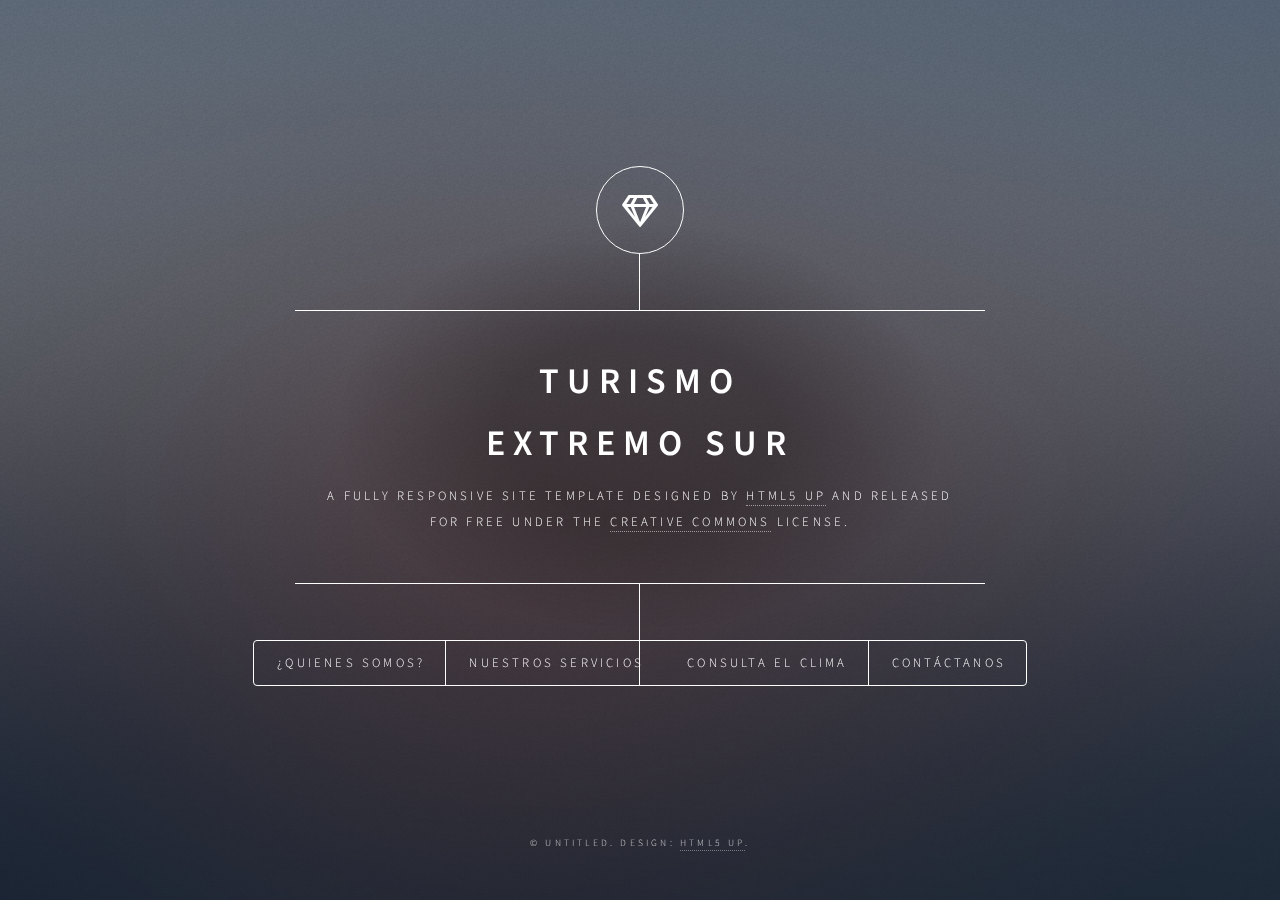
==== index.html @ 2d4a8557 "Tarea turismo" ====
<!DOCTYPE HTML>
<!--
	Dimension by HTML5 UP
	html5up.net | @ajlkn
	Free for personal and commercial use under the CCA 3.0 license (html5up.net/license)
-->
<html>
	<head>
		<title>Turismo Extremo Sur</title>
		<meta charset="utf-8" />
		<meta name="viewport" content="width=device-width, initial-scale=1, user-scalable=no" />
		<link rel="stylesheet" href="assets/css/main.css" />
		<noscript><link rel="stylesheet" href="assets/css/noscript.css" /></noscript>
	</head>
	<body class="is-preload">

		<!-- Wrapper -->
			<div id="wrapper">

				<!-- Header -->
					<header id="header">
						<div class="logo">
							<span class="icon fa-gem"></span>
						</div>
						<div class="content">
							<div class="inner">
								<h1>Turismo</h1>
								<h1>Extremo Sur</h1>
								<p>A fully responsive site template designed by <a href="https://html5up.net">HTML5 UP</a> and released<br />
								for free under the <a href="https://html5up.net/license">Creative Commons</a> license.</p>
							</div>
						</div>
						<nav>
							<ul>
								<li><a href="#about">¿Quienes somos?</a></li>
								<li><a href="#intro">Nuestros servicios</a></li>
								<li><a href="#work">Consulta el Clima</a></li>
								<li><a href="#contact">Contáctanos</a></li>
								<!--<li><a href="#elements">Elements</a></li>-->
							</ul>
						</nav>
					</header>

				<!-- Main -->
					<div id="main">

						<!-- Intro -->
							<article id="intro">
								<h2 class="major">Intro</h2>
								<span class="image main"><img src="images/pic01.jpg" alt="" /></span>
								<p>Aenean ornare velit lacus, ac varius enim ullamcorper eu. Proin aliquam facilisis ante interdum congue. Integer mollis, nisl amet convallis, porttitor magna ullamcorper, amet egestas mauris. Ut magna finibus nisi nec lacinia. Nam maximus erat id euismod egestas. By the way, check out my <a href="#work">awesome work</a>.</p>
								<p>Lorem ipsum dolor sit amet, consectetur adipiscing elit. Duis dapibus rutrum facilisis. Class aptent taciti sociosqu ad litora torquent per conubia nostra, per inceptos himenaeos. Etiam tristique libero eu nibh porttitor fermentum. Nullam venenatis erat id vehicula viverra. Nunc ultrices eros ut ultricies condimentum. Mauris risus lacus, blandit sit amet venenatis non, bibendum vitae dolor. Nunc lorem mauris, fringilla in aliquam at, euismod in lectus. Pellentesque habitant morbi tristique senectus et netus et malesuada fames ac turpis egestas. In non lorem sit amet elit placerat maximus. Pellentesque aliquam maximus risus, vel sed vehicula.</p>
							</article>

						<!-- Work -->
							<article id="work">
								<h2 class="major">Work</h2>
								<span class="image main"><img src="images/pic02.jpg" alt="" /></span>
								<p>Adipiscing magna sed dolor elit. Praesent eleifend dignissim arcu, at eleifend sapien imperdiet ac. Aliquam erat volutpat. Praesent urna nisi, fringila lorem et vehicula lacinia quam. Integer sollicitudin mauris nec lorem luctus ultrices.</p>
								<p>Nullam et orci eu lorem consequat tincidunt vivamus et sagittis libero. Mauris aliquet magna magna sed nunc rhoncus pharetra. Pellentesque condimentum sem. In efficitur ligula tate urna. Maecenas laoreet massa vel lacinia pellentesque lorem ipsum dolor. Nullam et orci eu lorem consequat tincidunt. Vivamus et sagittis libero. Mauris aliquet magna magna sed nunc rhoncus amet feugiat tempus.</p>
							</article>

						<!-- About -->
							<article id="about">
								<h2 class="major">About</h2>
								<span class="image main"><img src="images/pic03.jpg" alt="" /></span>
								<p>Lorem ipsum dolor sit amet, consectetur et adipiscing elit. Praesent eleifend dignissim arcu, at eleifend sapien imperdiet ac. Aliquam erat volutpat. Praesent urna nisi, fringila lorem et vehicula lacinia quam. Integer sollicitudin mauris nec lorem luctus ultrices. Aliquam libero et malesuada fames ac ante ipsum primis in faucibus. Cras viverra ligula sit amet ex mollis mattis lorem ipsum dolor sit amet.</p>
							</article>

						<!-- Contact -->
							<article id="contact">
								<h2 class="major">Contact</h2>
								<form method="post" action="#">
									<div class="fields">
										<div class="field half">
											<label for="name">Name</label>
											<input type="text" name="name" id="name" />
										</div>
										<div class="field half">
											<label for="email">Email</label>
											<input type="text" name="email" id="email" />
										</div>
										<div class="field">
											<label for="message">Message</label>
											<textarea name="message" id="message" rows="4"></textarea>
										</div>
									</div>
									<ul class="actions">
										<li><input type="submit" value="Send Message" class="primary" /></li>
										<li><input type="reset" value="Reset" /></li>
									</ul>
								</form>
								<ul class="icons">
									<li><a href="#" class="icon brands fa-twitter"><span class="label">Twitter</span></a></li>
									<li><a href="#" class="icon brands fa-facebook-f"><span class="label">Facebook</span></a></li>
									<li><a href="#" class="icon brands fa-instagram"><span class="label">Instagram</span></a></li>
									<li><a href="#" class="icon brands fa-github"><span class="label">GitHub</span></a></li>
								</ul>
							</article>

						<!-- Elements -->
							<article id="elements">
								<h2 class="major">Elements</h2>

								<section>
									<h3 class="major">Text</h3>
									<p>This is <b>bold</b> and this is <strong>strong</strong>. This is <i>italic</i> and this is <em>emphasized</em>.
									This is <sup>superscript</sup> text and this is <sub>subscript</sub> text.
									This is <u>underlined</u> and this is code: <code>for (;;) { ... }</code>. Finally, <a href="#">this is a link</a>.</p>
									<hr />
									<h2>Heading Level 2</h2>
									<h3>Heading Level 3</h3>
									<h4>Heading Level 4</h4>
									<h5>Heading Level 5</h5>
									<h6>Heading Level 6</h6>
									<hr />
									<h4>Blockquote</h4>
									<blockquote>Fringilla nisl. Donec accumsan interdum nisi, quis tincidunt felis sagittis eget tempus euismod. Vestibulum ante ipsum primis in faucibus vestibulum. Blandit adipiscing eu felis iaculis volutpat ac adipiscing accumsan faucibus. Vestibulum ante ipsum primis in faucibus lorem ipsum dolor sit amet nullam adipiscing eu felis.</blockquote>
									<h4>Preformatted</h4>
									<pre><code>i = 0;

while (!deck.isInOrder()) {
    print 'Iteration ' + i;
    deck.shuffle();
    i++;
}

print 'It took ' + i + ' iterations to sort the deck.';</code></pre>
								</section>

								<section>
									<h3 class="major">Lists</h3>

									<h4>Unordered</h4>
									<ul>
										<li>Dolor pulvinar etiam.</li>
										<li>Sagittis adipiscing.</li>
										<li>Felis enim feugiat.</li>
									</ul>

									<h4>Alternate</h4>
									<ul class="alt">
										<li>Dolor pulvinar etiam.</li>
										<li>Sagittis adipiscing.</li>
										<li>Felis enim feugiat.</li>
									</ul>

									<h4>Ordered</h4>
									<ol>
										<li>Dolor pulvinar etiam.</li>
										<li>Etiam vel felis viverra.</li>
										<li>Felis enim feugiat.</li>
										<li>Dolor pulvinar etiam.</li>
										<li>Etiam vel felis lorem.</li>
										<li>Felis enim et feugiat.</li>
									</ol>
									<h4>Icons</h4>
									<ul class="icons">
										<li><a href="#" class="icon brands fa-twitter"><span class="label">Twitter</span></a></li>
										<li><a href="#" class="icon brands fa-facebook-f"><span class="label">Facebook</span></a></li>
										<li><a href="#" class="icon brands fa-instagram"><span class="label">Instagram</span></a></li>
										<li><a href="#" class="icon brands fa-github"><span class="label">Github</span></a></li>
									</ul>

									<h4>Actions</h4>
									<ul class="actions">
										<li><a href="#" class="button primary">Default</a></li>
										<li><a href="#" class="button">Default</a></li>
									</ul>
									<ul class="actions stacked">
										<li><a href="#" class="button primary">Default</a></li>
										<li><a href="#" class="button">Default</a></li>
									</ul>
								</section>

								<section>
									<h3 class="major">Table</h3>
									<h4>Default</h4>
									<div class="table-wrapper">
										<table>
											<thead>
												<tr>
													<th>Name</th>
													<th>Description</th>
													<th>Price</th>
												</tr>
											</thead>
											<tbody>
												<tr>
													<td>Item One</td>
													<td>Ante turpis integer aliquet porttitor.</td>
													<td>29.99</td>
												</tr>
												<tr>
													<td>Item Two</td>
													<td>Vis ac commodo adipiscing arcu aliquet.</td>
													<td>19.99</td>
												</tr>
												<tr>
													<td>Item Three</td>
													<td> Morbi faucibus arcu accumsan lorem.</td>
													<td>29.99</td>
												</tr>
												<tr>
													<td>Item Four</td>
													<td>Vitae integer tempus condimentum.</td>
													<td>19.99</td>
												</tr>
												<tr>
													<td>Item Five</td>
													<td>Ante turpis integer aliquet porttitor.</td>
													<td>29.99</td>
												</tr>
											</tbody>
											<tfoot>
												<tr>
													<td colspan="2"></td>
													<td>100.00</td>
												</tr>
											</tfoot>
										</table>
									</div>

									<h4>Alternate</h4>
									<div class="table-wrapper">
										<table class="alt">
											<thead>
												<tr>
													<th>Name</th>
													<th>Description</th>
													<th>Price</th>
												</tr>
											</thead>
											<tbody>
												<tr>
													<td>Item One</td>
													<td>Ante turpis integer aliquet porttitor.</td>
													<td>29.99</td>
												</tr>
												<tr>
													<td>Item Two</td>
													<td>Vis ac commodo adipiscing arcu aliquet.</td>
													<td>19.99</td>
												</tr>
												<tr>
													<td>Item Three</td>
													<td> Morbi faucibus arcu accumsan lorem.</td>
													<td>29.99</td>
												</tr>
												<tr>
													<td>Item Four</td>
													<td>Vitae integer tempus condimentum.</td>
													<td>19.99</td>
												</tr>
												<tr>
													<td>Item Five</td>
													<td>Ante turpis integer aliquet porttitor.</td>
													<td>29.99</td>
												</tr>
											</tbody>
											<tfoot>
												<tr>
													<td colspan="2"></td>
													<td>100.00</td>
												</tr>
											</tfoot>
										</table>
									</div>
								</section>

								<section>
									<h3 class="major">Buttons</h3>
									<ul class="actions">
										<li><a href="#" class="button primary">Primary</a></li>
										<li><a href="#" class="button">Default</a></li>
									</ul>
									<ul class="actions">
										<li><a href="#" class="button">Default</a></li>
										<li><a href="#" class="button small">Small</a></li>
									</ul>
									<ul class="actions">
										<li><a href="#" class="button primary icon solid fa-download">Icon</a></li>
										<li><a href="#" class="button icon solid fa-download">Icon</a></li>
									</ul>
									<ul class="actions">
										<li><span class="button primary disabled">Disabled</span></li>
										<li><span class="button disabled">Disabled</span></li>
									</ul>
								</section>

								<section>
									<h3 class="major">Form</h3>
									<form method="post" action="#">
										<div class="fields">
											<div class="field half">
												<label for="demo-name">Name</label>
												<input type="text" name="demo-name" id="demo-name" value="" placeholder="Jane Doe" />
											</div>
											<div class="field half">
												<label for="demo-email">Email</label>
												<input type="email" name="demo-email" id="demo-email" value="" placeholder="jane@untitled.tld" />
											</div>
											<div class="field">
												<label for="demo-category">Category</label>
												<select name="demo-category" id="demo-category">
													<option value="">-</option>
													<option value="1">Manufacturing</option>
													<option value="1">Shipping</option>
													<option value="1">Administration</option>
													<option value="1">Human Resources</option>
												</select>
											</div>
											<div class="field half">
												<input type="radio" id="demo-priority-low" name="demo-priority" checked>
												<label for="demo-priority-low">Low</label>
											</div>
											<div class="field half">
												<input type="radio" id="demo-priority-high" name="demo-priority">
												<label for="demo-priority-high">High</label>
											</div>
											<div class="field half">
												<input type="checkbox" id="demo-copy" name="demo-copy">
												<label for="demo-copy">Email me a copy</label>
											</div>
											<div class="field half">
												<input type="checkbox" id="demo-human" name="demo-human" checked>
												<label for="demo-human">Not a robot</label>
											</div>
											<div class="field">
												<label for="demo-message">Message</label>
												<textarea name="demo-message" id="demo-message" placeholder="Enter your message" rows="6"></textarea>
											</div>
										</div>
										<ul class="actions">
											<li><input type="submit" value="Send Message" class="primary" /></li>
											<li><input type="reset" value="Reset" /></li>
										</ul>
									</form>
								</section>

							</article>

					</div>

				<!-- Footer -->
					<footer id="footer">
						<p class="copyright">&copy; Untitled. Design: <a href="https://html5up.net">HTML5 UP</a>.</p>
					</footer>

			</div>

		<!-- BG -->
			<div id="bg"></div>

		<!-- Scripts -->
			<script src="assets/js/jquery.min.js"></script>
			<script src="assets/js/browser.min.js"></script>
			<script src="assets/js/breakpoints.min.js"></script>
			<script src="assets/js/util.js"></script>
			<script src="assets/js/main.js"></script>

	</body>
</html>
---- assets/css/main.css ----
@import url(fontawesome-all.min.css);
@import url("https://fonts.googleapis.com/css?family=Source+Sans+Pro:300italic,600italic,300,600");

/*
	Dimension by HTML5 UP
	html5up.net | @ajlkn
	Free for personal and commercial use under the CCA 3.0 license (html5up.net/license)
*/

html, body, div, span, applet, object,
iframe, h1, h2, h3, h4, h5, h6, p, blockquote,
pre, a, abbr, acronym, address, big, cite,
code, del, dfn, em, img, ins, kbd, q, s, samp,
small, strike, strong, sub, sup, tt, var, b,
u, i, center, dl, dt, dd, ol, ul, li, fieldset,
form, label, legend, table, caption, tbody,
tfoot, thead, tr, th, td, article, aside,
canvas, details, embed, figure, figcaption,
footer, header, hgroup, menu, nav, output, ruby,
section, summary, time, mark, audio, video {
	margin: 0;
	padding: 0;
	border: 0;
	font-size: 100%;
	font: inherit;
	vertical-align: baseline;}

article, aside, details, figcaption, figure,
footer, header, hgroup, menu, nav, section {
	display: block;}

body {
	line-height: 1;
}

ol, ul {
	list-style: none;
}

blockquote, q {
	quotes: none;
}

	blockquote:before, blockquote:after, q:before, q:after {
		content: '';
		content: none;
	}

table {
	border-collapse: collapse;
	border-spacing: 0;
}

body {
	-webkit-text-size-adjust: none;
}

mark {
	background-color: transparent;
	color: inherit;
}

input::-moz-focus-inner {
	border: 0;
	padding: 0;
}

input, select, textarea {
	-moz-appearance: none;
	-webkit-appearance: none;
	-ms-appearance: none;
	appearance: none;
}

/* Basic */

	@-ms-viewport {
		width: device-width;
	}

	@media screen and (max-width: 480px) {

		html, body {
			min-width: 320px;
		}

	}

	html {
		box-sizing: border-box;
	}

	*, *:before, *:after {
		box-sizing: inherit;
	}

	body {
		background: #1b1f22;
	}

		body.is-preload *, body.is-preload *:before, body.is-preload *:after {
			-moz-animation: none !important;
			-webkit-animation: none !important;
			-ms-animation: none !important;
			animation: none !important;
			-moz-transition: none !important;
			-webkit-transition: none !important;
			-ms-transition: none !important;
			transition: none !important;
		}

/* Type */

	html {
		font-size: 16pt;
	}

		@media screen and (max-width: 1680px) {

			html {
				font-size: 12pt;
			}

		}

		@media screen and (max-width: 736px) {

			html {
				font-size: 11pt;
			}

		}

		@media screen and (max-width: 360px) {

			html {
				font-size: 10pt;
			}

		}

	body, input, select, textarea {
		color: #ffffff;
		font-family: "Source Sans Pro", sans-serif;
		font-weight: 300;
		font-size: 1rem;
		line-height: 1.65;
	}

	a {
		-moz-transition: color 0.2s ease-in-out, background-color 0.2s ease-in-out, border-bottom-color 0.2s ease-in-out;
		-webkit-transition: color 0.2s ease-in-out, background-color 0.2s ease-in-out, border-bottom-color 0.2s ease-in-out;
		-ms-transition: color 0.2s ease-in-out, background-color 0.2s ease-in-out, border-bottom-color 0.2s ease-in-out;
		transition: color 0.2s ease-in-out, background-color 0.2s ease-in-out, border-bottom-color 0.2s ease-in-out;
		border-bottom: dotted 1px rgba(255, 255, 255, 0.5);
		text-decoration: none;
		color: inherit;
	}

		a:hover {
			border-bottom-color: transparent;
		}

	strong, b {
		color: #ffffff;
		font-weight: 600;
	}

	em, i {
		font-style: italic;
	}

	p {
		margin: 0 0 2rem 0;
	}

	h1, h2, h3, h4, h5, h6 {
		color: #ffffff;
		font-weight: 600;
		line-height: 1.5;
		margin: 0 0 1rem 0;
		text-transform: uppercase;
		letter-spacing: 0.2rem;
	}

		h1 a, h2 a, h3 a, h4 a, h5 a, h6 a {
			color: inherit;
			text-decoration: none;
		}

		h1.major, h2.major, h3.major, h4.major, h5.major, h6.major {
			border-bottom: solid 1px #ffffff;
			width: -moz-max-content;
			width: -webkit-max-content;
			width: -ms-max-content;
			width: max-content;
			padding-bottom: 0.5rem;
			margin: 0 0 2rem 0;
		}

	h1 {
		font-size: 2.25rem;
		line-height: 1.3;
		letter-spacing: 0.5rem;
	}

	h2 {
		font-size: 1.5rem;
		line-height: 1.4;
		letter-spacing: 0.5rem;
	}

	h3 {
		font-size: 1rem;
	}

	h4 {
		font-size: 0.8rem;
	}

	h5 {
		font-size: 0.7rem;
	}

	h6 {
		font-size: 0.6rem;
	}

	@media screen and (max-width: 736px) {

		h1 {
			font-size: 1.75rem;
			line-height: 1.4;
		}

		h2 {
			font-size: 1.25em;
			line-height: 1.5;
		}

	}

	sub {
		font-size: 0.8rem;
		position: relative;
		top: 0.5rem;
	}

	sup {
		font-size: 0.8rem;
		position: relative;
		top: -0.5rem;
	}

	blockquote {
		border-left: solid 4px #ffffff;
		font-style: italic;
		margin: 0 0 2rem 0;
		padding: 0.5rem 0 0.5rem 2rem;
	}

	code {
		background: rgba(255, 255, 255, 0.075);
		border-radius: 4px;
		font-family: "Courier New", monospace;
		font-size: 0.9rem;
		margin: 0 0.25rem;
		padding: 0.25rem 0.65rem;
	}

	pre {
		-webkit-overflow-scrolling: touch;
		font-family: "Courier New", monospace;
		font-size: 0.9rem;
		margin: 0 0 2rem 0;
	}

		pre code {
			display: block;
			line-height: 1.75;
			padding: 1rem 1.5rem;
			overflow-x: auto;
		}

	hr {
		border: 0;
		border-bottom: solid 1px #ffffff;
		margin: 2.75rem 0;
	}

	.align-left {
		text-align: left;
	}

	.align-center {
		text-align: center;
	}

	.align-right {
		text-align: right;
	}

/* Form */

	form {
		margin: 0 0 2rem 0;
	}

		form > :last-child {
			margin-bottom: 0;
		}

		form > .fields {
			display: -moz-flex;
			display: -webkit-flex;
			display: -ms-flex;
			display: flex;
			-moz-flex-wrap: wrap;
			-webkit-flex-wrap: wrap;
			-ms-flex-wrap: wrap;
			flex-wrap: wrap;
			width: calc(100% + 3rem);
			margin: -1.5rem 0 2rem -1.5rem;
		}

			form > .fields > .field {
				-moz-flex-grow: 0;
				-webkit-flex-grow: 0;
				-ms-flex-grow: 0;
				flex-grow: 0;
				-moz-flex-shrink: 0;
				-webkit-flex-shrink: 0;
				-ms-flex-shrink: 0;
				flex-shrink: 0;
				padding: 1.5rem 0 0 1.5rem;
				width: calc(100% - 1.5rem);
			}

				form > .fields > .field.half {
					width: calc(50% - 0.75rem);
				}

				form > .fields > .field.third {
					width: calc(100%/3 - 0.5rem);
				}

				form > .fields > .field.quarter {
					width: calc(25% - 0.375rem);
				}

		@media screen and (max-width: 480px) {

			form > .fields {
				width: calc(100% + 3rem);
				margin: -1.5rem 0 2rem -1.5rem;
			}

				form > .fields > .field {
					padding: 1.5rem 0 0 1.5rem;
					width: calc(100% - 1.5rem);
				}

					form > .fields > .field.half {
						width: calc(100% - 1.5rem);
					}

					form > .fields > .field.third {
						width: calc(100% - 1.5rem);
					}

					form > .fields > .field.quarter {
						width: calc(100% - 1.5rem);
					}

		}

	label {
		color: #ffffff;
		display: block;
		font-size: 0.8rem;
		font-weight: 300;
		letter-spacing: 0.2rem;
		line-height: 1.5;
		margin: 0 0 1rem 0;
		text-transform: uppercase;
	}

	input[type="text"],
	input[type="password"],
	input[type="email"],
	input[type="tel"],
	select,
	textarea {
		-moz-appearance: none;
		-webkit-appearance: none;
		-ms-appearance: none;
		appearance: none;
		-moz-transition: border-color 0.2s ease-in-out, box-shadow 0.2s ease-in-out, background-color 0.2s ease-in-out;
		-webkit-transition: border-color 0.2s ease-in-out, box-shadow 0.2s ease-in-out, background-color 0.2s ease-in-out;
		-ms-transition: border-color 0.2s ease-in-out, box-shadow 0.2s ease-in-out, background-color 0.2s ease-in-out;
		transition: border-color 0.2s ease-in-out, box-shadow 0.2s ease-in-out, background-color 0.2s ease-in-out;
		background-color: transparent;
		border-radius: 4px;
		border: solid 1px #ffffff;
		color: inherit;
		display: block;
		outline: 0;
		padding: 0 1rem;
		text-decoration: none;
		width: 100%;
	}

		input[type="text"]:invalid,
		input[type="password"]:invalid,
		input[type="email"]:invalid,
		input[type="tel"]:invalid,
		select:invalid,
		textarea:invalid {
			box-shadow: none;
		}

		input[type="text"]:focus,
		input[type="password"]:focus,
		input[type="email"]:focus,
		input[type="tel"]:focus,
		select:focus,
		textarea:focus {
			background: rgba(255, 255, 255, 0.075);
			border-color: #ffffff;
			box-shadow: 0 0 0 1px #ffffff;
		}

	select {
		background-image: url("data:image/svg+xml;charset=utf8,%3Csvg xmlns='http://www.w3.org/2000/svg' width='40' height='40' preserveAspectRatio='none' viewBox='0 0 40 40'%3E%3Cpath d='M9.4,12.3l10.4,10.4l10.4-10.4c0.2-0.2,0.5-0.4,0.9-0.4c0.3,0,0.6,0.1,0.9,0.4l3.3,3.3c0.2,0.2,0.4,0.5,0.4,0.9 c0,0.4-0.1,0.6-0.4,0.9L20.7,31.9c-0.2,0.2-0.5,0.4-0.9,0.4c-0.3,0-0.6-0.1-0.9-0.4L4.3,17.3c-0.2-0.2-0.4-0.5-0.4-0.9 c0-0.4,0.1-0.6,0.4-0.9l3.3-3.3c0.2-0.2,0.5-0.4,0.9-0.4S9.1,12.1,9.4,12.3z' fill='%23ffffff' /%3E%3C/svg%3E");
		background-size: 1.25rem;
		background-repeat: no-repeat;
		background-position: calc(100% - 1rem) center;
		height: 2.75rem;
		padding-right: 2.75rem;
		text-overflow: ellipsis;
	}

		select option {
			color: #ffffff;
			background: #1b1f22;
		}

		select:focus::-ms-value {
			background-color: transparent;
		}

		select::-ms-expand {
			display: none;
		}

	input[type="text"],
	input[type="password"],
	input[type="email"],
	select {
		height: 2.75rem;
	}

	textarea {
		padding: 0.75rem 1rem;
	}

	input[type="checkbox"],
	input[type="radio"] {
		-moz-appearance: none;
		-webkit-appearance: none;
		-ms-appearance: none;
		appearance: none;
		display: block;
		float: left;
		margin-right: -2rem;
		opacity: 0;
		width: 1rem;
		z-index: -1;
	}

		input[type="checkbox"] + label,
		input[type="radio"] + label {
			text-decoration: none;
			-moz-user-select: none;
			-webkit-user-select: none;
			-ms-user-select: none;
			user-select: none;
			color: #ffffff;
			cursor: pointer;
			display: inline-block;
			font-size: 0.8rem;
			font-weight: 300;
			margin: 0 0 0.5rem 0;
			padding-left: 2.65rem;
			padding-right: 0.75rem;
			position: relative;
		}

			input[type="checkbox"] + label:before,
			input[type="radio"] + label:before {
				-moz-osx-font-smoothing: grayscale;
				-webkit-font-smoothing: antialiased;
				display: inline-block;
				font-style: normal;
				font-variant: normal;
				text-rendering: auto;
				line-height: 1;
				text-transform: none !important;
				font-family: 'Font Awesome 5 Free';
				font-weight: 900;
			}

			input[type="checkbox"] + label:before,
			input[type="radio"] + label:before {
				-moz-transition: border-color 0.2s ease-in-out, box-shadow 0.2s ease-in-out, background-color 0.2s ease-in-out;
				-webkit-transition: border-color 0.2s ease-in-out, box-shadow 0.2s ease-in-out, background-color 0.2s ease-in-out;
				-ms-transition: border-color 0.2s ease-in-out, box-shadow 0.2s ease-in-out, background-color 0.2s ease-in-out;
				transition: border-color 0.2s ease-in-out, box-shadow 0.2s ease-in-out, background-color 0.2s ease-in-out;
				border-radius: 4px;
				border: solid 1px #ffffff;
				content: '';
				display: inline-block;
				height: 1.65rem;
				left: 0;
				line-height: 1.65rem;
				position: absolute;
				text-align: center;
				top: -0.15rem;
				width: 1.65rem;
			}

		input[type="checkbox"]:checked + label:before,
		input[type="radio"]:checked + label:before {
			background: #ffffff !important;
			border-color: #ffffff !important;
			color: #1b1f22;
			content: '\f00c';
		}

		input[type="checkbox"]:focus + label:before,
		input[type="radio"]:focus + label:before {
			background: rgba(255, 255, 255, 0.075);
			border-color: #ffffff;
			box-shadow: 0 0 0 1px #ffffff;
		}

	input[type="checkbox"] + label:before {
		border-radius: 4px;
	}

	input[type="radio"] + label:before {
		border-radius: 100%;
	}

	::-webkit-input-placeholder {
		color: rgba(255, 255, 255, 0.5) !important;
		opacity: 1.0;
	}

	:-moz-placeholder {
		color: rgba(255, 255, 255, 0.5) !important;
		opacity: 1.0;
	}

	::-moz-placeholder {
		color: rgba(255, 255, 255, 0.5) !important;
		opacity: 1.0;
	}

	:-ms-input-placeholder {
		color: rgba(255, 255, 255, 0.5) !important;
		opacity: 1.0;
	}

	.formerize-placeholder {
		color: rgba(255, 255, 255, 0.5) !important;
		opacity: 1.0;
	}

/* Box */

	.box {
		border-radius: 4px;
		border: solid 1px #ffffff;
		margin-bottom: 2rem;
		padding: 1.5em;
	}

		.box > :last-child,
		.box > :last-child > :last-child,
		.box > :last-child > :last-child > :last-child {
			margin-bottom: 0;
		}

		.box.alt {
			border: 0;
			border-radius: 0;
			padding: 0;
		}

/* Icon */

	.icon {
		text-decoration: none;
		border-bottom: none;
		position: relative;
	}

		.icon:before {
			-moz-osx-font-smoothing: grayscale;
			-webkit-font-smoothing: antialiased;
			display: inline-block;
			font-style: normal;
			font-variant: normal;
			text-rendering: auto;
			line-height: 1;
			text-transform: none !important;
			font-family: 'Font Awesome 5 Free';
			font-weight: 400;
		}

		.icon > .label {
			display: none;
		}

		.icon:before {
			line-height: inherit;
		}

		.icon.solid:before {
			font-weight: 900;
		}

		.icon.brands:before {
			font-family: 'Font Awesome 5 Brands';
		}

/* Image */

	.image {
		border-radius: 4px;
		border: 0;
		display: inline-block;
		position: relative;
	}

		.image:before {
			pointer-events: none;
			background-image: url("../../images/overlay.png");
			background-color: rgba(19, 21, 25, 0.5);
			border-radius: 4px;
			content: '';
			display: block;
			height: 100%;
			left: 0;
			opacity: 0.5;
			position: absolute;
			top: 0;
			width: 100%;
		}

		.image img {
			border-radius: 4px;
			display: block;
		}

		.image.left, .image.right {
			max-width: 40%;
		}

			.image.left img, .image.right img {
				width: 100%;
			}

		.image.left {
			float: left;
			padding: 0 1.5em 1em 0;
			top: 0.25em;
		}

		.image.right {
			float: right;
			padding: 0 0 1em 1.5em;
			top: 0.25em;
		}

		.image.fit {
			display: block;
			margin: 0 0 2rem 0;
			width: 100%;
		}

			.image.fit img {
				width: 100%;
			}

		.image.main {
			display: block;
			margin: 2.5rem 0;
			width: 100%;
		}

			.image.main img {
				width: 100%;
			}

		@media screen and (max-width: 736px) {

			.image.main {
				margin: 2rem 0;
			}

		}

		@media screen and (max-width: 480px) {

			.image.main {
				margin: 1.5rem 0;
			}

		}

/* List */

	ol {
		list-style: decimal;
		margin: 0 0 2rem 0;
		padding-left: 1.25em;
	}

		ol li {
			padding-left: 0.25em;
		}

	ul {
		list-style: disc;
		margin: 0 0 2rem 0;
		padding-left: 1em;
	}

		ul li {
			padding-left: 0.5em;
		}

		ul.alt {
			list-style: none;
			padding-left: 0;
		}

			ul.alt li {
				border-top: solid 1px #ffffff;
				padding: 0.5em 0;
			}

				ul.alt li:first-child {
					border-top: 0;
					padding-top: 0;
				}

	dl {
		margin: 0 0 2rem 0;
	}

		dl dt {
			display: block;
			font-weight: 600;
			margin: 0 0 1rem 0;
		}

		dl dd {
			margin-left: 2rem;
		}

/* Actions */

	ul.actions {
		display: -moz-flex;
		display: -webkit-flex;
		display: -ms-flex;
		display: flex;
		cursor: default;
		list-style: none;
		margin-left: -1rem;
		padding-left: 0;
	}

		ul.actions li {
			padding: 0 0 0 1rem;
			vertical-align: middle;
		}

		ul.actions.special {
			-moz-justify-content: center;
			-webkit-justify-content: center;
			-ms-justify-content: center;
			justify-content: center;
			width: 100%;
			margin-left: 0;
		}

			ul.actions.special li:first-child {
				padding-left: 0;
			}

		ul.actions.stacked {
			-moz-flex-direction: column;
			-webkit-flex-direction: column;
			-ms-flex-direction: column;
			flex-direction: column;
			margin-left: 0;
		}

			ul.actions.stacked li {
				padding: 1.3rem 0 0 0;
			}

				ul.actions.stacked li:first-child {
					padding-top: 0;
				}

		ul.actions.fit {
			width: calc(100% + 1rem);
		}

			ul.actions.fit li {
				-moz-flex-grow: 1;
				-webkit-flex-grow: 1;
				-ms-flex-grow: 1;
				flex-grow: 1;
				-moz-flex-shrink: 1;
				-webkit-flex-shrink: 1;
				-ms-flex-shrink: 1;
				flex-shrink: 1;
				width: 100%;
			}

				ul.actions.fit li > * {
					width: 100%;
				}

			ul.actions.fit.stacked {
				width: 100%;
			}

		@media screen and (max-width: 480px) {

			ul.actions:not(.fixed) {
				-moz-flex-direction: column;
				-webkit-flex-direction: column;
				-ms-flex-direction: column;
				flex-direction: column;
				margin-left: 0;
				width: 100% !important;
			}

				ul.actions:not(.fixed) li {
					-moz-flex-grow: 1;
					-webkit-flex-grow: 1;
					-ms-flex-grow: 1;
					flex-grow: 1;
					-moz-flex-shrink: 1;
					-webkit-flex-shrink: 1;
					-ms-flex-shrink: 1;
					flex-shrink: 1;
					padding: 1rem 0 0 0;
					text-align: center;
					width: 100%;
				}

					ul.actions:not(.fixed) li > * {
						width: 100%;
					}

					ul.actions:not(.fixed) li:first-child {
						padding-top: 0;
					}

					ul.actions:not(.fixed) li input[type="submit"],
					ul.actions:not(.fixed) li input[type="reset"],
					ul.actions:not(.fixed) li input[type="button"],
					ul.actions:not(.fixed) li button,
					ul.actions:not(.fixed) li .button {
						width: 100%;
					}

						ul.actions:not(.fixed) li input[type="submit"].icon:before,
						ul.actions:not(.fixed) li input[type="reset"].icon:before,
						ul.actions:not(.fixed) li input[type="button"].icon:before,
						ul.actions:not(.fixed) li button.icon:before,
						ul.actions:not(.fixed) li .button.icon:before {
							margin-left: -0.5em;
						}

		}

/* Icons */

	ul.icons {
		cursor: default;
		list-style: none;
		padding-left: 0;
	}

		ul.icons li {
			display: inline-block;
			padding: 0 0.75em 0 0;
		}

			ul.icons li:last-child {
				padding-right: 0;
			}

			ul.icons li a {
				border-radius: 100%;
				box-shadow: inset 0 0 0 1px #ffffff;
				display: inline-block;
				height: 2.25rem;
				line-height: 2.25rem;
				text-align: center;
				width: 2.25rem;
			}

				ul.icons li a:hover {
					background-color: rgba(255, 255, 255, 0.075);
				}

				ul.icons li a:active {
					background-color: rgba(255, 255, 255, 0.175);
				}

/* Table */

	.table-wrapper {
		-webkit-overflow-scrolling: touch;
		overflow-x: auto;
	}

	table {
		margin: 0 0 2rem 0;
		width: 100%;
	}

		table tbody tr {
			border: solid 1px #ffffff;
			border-left: 0;
			border-right: 0;
		}

			table tbody tr:nth-child(2n + 1) {
				background-color: rgba(255, 255, 255, 0.075);
			}

		table td {
			padding: 0.75em 0.75em;
		}

		table th {
			color: #ffffff;
			font-size: 0.9em;
			font-weight: 600;
			padding: 0 0.75em 0.75em 0.75em;
			text-align: left;
		}

		table thead {
			border-bottom: solid 2px #ffffff;
		}

		table tfoot {
			border-top: solid 2px #ffffff;
		}

		table.alt {
			border-collapse: separate;
		}

			table.alt tbody tr td {
				border: solid 1px #ffffff;
				border-left-width: 0;
				border-top-width: 0;
			}

				table.alt tbody tr td:first-child {
					border-left-width: 1px;
				}

			table.alt tbody tr:first-child td {
				border-top-width: 1px;
			}

			table.alt thead {
				border-bottom: 0;
			}

			table.alt tfoot {
				border-top: 0;
			}

/* Button */

	input[type="submit"],
	input[type="reset"],
	input[type="button"],
	button,
	.button {
		-moz-appearance: none;
		-webkit-appearance: none;
		-ms-appearance: none;
		appearance: none;
		-moz-transition: background-color 0.2s ease-in-out, color 0.2s ease-in-out;
		-webkit-transition: background-color 0.2s ease-in-out, color 0.2s ease-in-out;
		-ms-transition: background-color 0.2s ease-in-out, color 0.2s ease-in-out;
		transition: background-color 0.2s ease-in-out, color 0.2s ease-in-out;
		background-color: transparent;
		border-radius: 4px;
		border: 0;
		box-shadow: inset 0 0 0 1px #ffffff;
		color: #ffffff !important;
		cursor: pointer;
		display: inline-block;
		font-size: 0.8rem;
		font-weight: 300;
		height: 2.75rem;
		letter-spacing: 0.2rem;
		line-height: 2.75rem;
		outline: 0;
		padding: 0 1.25rem 0 1.35rem;
		text-align: center;
		text-decoration: none;
		text-transform: uppercase;
		white-space: nowrap;
	}

		input[type="submit"]:hover,
		input[type="reset"]:hover,
		input[type="button"]:hover,
		button:hover,
		.button:hover {
			background-color: rgba(255, 255, 255, 0.075);
		}

		input[type="submit"]:active,
		input[type="reset"]:active,
		input[type="button"]:active,
		button:active,
		.button:active {
			background-color: rgba(255, 255, 255, 0.175);
		}

		input[type="submit"].icon:before,
		input[type="reset"].icon:before,
		input[type="button"].icon:before,
		button.icon:before,
		.button.icon:before {
			margin-right: 0.5em;
		}

		input[type="submit"].fit,
		input[type="reset"].fit,
		input[type="button"].fit,
		button.fit,
		.button.fit {
			width: 100%;
		}

		input[type="submit"].small,
		input[type="reset"].small,
		input[type="button"].small,
		button.small,
		.button.small {
			font-size: 0.6rem;
			height: 2.0625rem;
			line-height: 2.0625rem;
		}

		input[type="submit"].primary,
		input[type="reset"].primary,
		input[type="button"].primary,
		button.primary,
		.button.primary {
			background-color: #ffffff;
			color: #1b1f22 !important;
			font-weight: 600;
		}

		input[type="submit"].disabled, input[type="submit"]:disabled,
		input[type="reset"].disabled,
		input[type="reset"]:disabled,
		input[type="button"].disabled,
		input[type="button"]:disabled,
		button.disabled,
		button:disabled,
		.button.disabled,
		.button:disabled {
			pointer-events: none;
			cursor: default;
			opacity: 0.25;
		}

	input[type="submit"],
	input[type="reset"],
	input[type="button"],
	button {
		line-height: calc(2.75rem - 2px);
	}

/* BG */

	#bg {
		-moz-transform: scale(1.0);
		-webkit-transform: scale(1.0);
		-ms-transform: scale(1.0);
		transform: scale(1.0);
		-webkit-backface-visibility: hidden;
		position: fixed;
		top: 0;
		left: 0;
		width: 100%;
		height: 100vh;
		z-index: 1;
	}

		#bg:before, #bg:after {
			content: '';
			display: block;
			position: absolute;
			top: 0;
			left: 0;
			width: 100%;
			height: 100%;
		}

		#bg:before {
			-moz-transition: background-color 2.5s ease-in-out;
			-webkit-transition: background-color 2.5s ease-in-out;
			-ms-transition: background-color 2.5s ease-in-out;
			transition: background-color 2.5s ease-in-out;
			-moz-transition-delay: 0.75s;
			-webkit-transition-delay: 0.75s;
			-ms-transition-delay: 0.75s;
			transition-delay: 0.75s;
			background-image: linear-gradient(to top, rgba(19, 21, 25, 0.5), rgba(19, 21, 25, 0.5)), url("../../images/overlay.png");
			background-size: auto, 256px 256px;
			background-position: center, center;
			background-repeat: no-repeat, repeat;
			z-index: 2;
		}

		#bg:after {
			-moz-transform: scale(1.125);
			-webkit-transform: scale(1.125);
			-ms-transform: scale(1.125);
			transform: scale(1.125);
			-moz-transition: -moz-transform 0.325s ease-in-out, -moz-filter 0.325s ease-in-out;
			-webkit-transition: -webkit-transform 0.325s ease-in-out, -webkit-filter 0.325s ease-in-out;
			-ms-transition: -ms-transform 0.325s ease-in-out, -ms-filter 0.325s ease-in-out;
			transition: transform 0.325s ease-in-out, filter 0.325s ease-in-out;
			background-image: url("../../images/bg.jpg");
			background-position: center;
			background-size: cover;
			background-repeat: no-repeat;
			z-index: 1;
		}

		body.is-article-visible #bg:after {
			-moz-transform: scale(1.0825);
			-webkit-transform: scale(1.0825);
			-ms-transform: scale(1.0825);
			transform: scale(1.0825);
			-moz-filter: blur(0.2rem);
			-webkit-filter: blur(0.2rem);
			-ms-filter: blur(0.2rem);
			filter: blur(0.2rem);
		}

		body.is-preload #bg:before {
			background-color: #000000;
		}

/* Wrapper */

	#wrapper {
		display: -moz-flex;
		display: -webkit-flex;
		display: -ms-flex;
		display: flex;
		-moz-flex-direction: column;
		-webkit-flex-direction: column;
		-ms-flex-direction: column;
		flex-direction: column;
		-moz-align-items: center;
		-webkit-align-items: center;
		-ms-align-items: center;
		align-items: center;
		-moz-justify-content: space-between;
		-webkit-justify-content: space-between;
		-ms-justify-content: space-between;
		justify-content: space-between;
		position: relative;
		min-height: 100vh;
		width: 100%;
		padding: 4rem 2rem;
		z-index: 3;
	}

		#wrapper:before {
			content: '';
			display: block;
		}

		@media screen and (max-width: 1680px) {

			#wrapper {
				padding: 3rem 2rem;
			}

		}

		@media screen and (max-width: 736px) {

			#wrapper {
				padding: 2rem 1rem;
			}

		}

		@media screen and (max-width: 480px) {

			#wrapper {
				padding: 1rem;
			}

		}

/* Header */

	#header {
		display: -moz-flex;
		display: -webkit-flex;
		display: -ms-flex;
		display: flex;
		-moz-flex-direction: column;
		-webkit-flex-direction: column;
		-ms-flex-direction: column;
		flex-direction: column;
		-moz-align-items: center;
		-webkit-align-items: center;
		-ms-align-items: center;
		align-items: center;
		-moz-transition: -moz-transform 0.325s ease-in-out, -moz-filter 0.325s ease-in-out, opacity 0.325s ease-in-out;
		-webkit-transition: -webkit-transform 0.325s ease-in-out, -webkit-filter 0.325s ease-in-out, opacity 0.325s ease-in-out;
		-ms-transition: -ms-transform 0.325s ease-in-out, -ms-filter 0.325s ease-in-out, opacity 0.325s ease-in-out;
		transition: transform 0.325s ease-in-out, filter 0.325s ease-in-out, opacity 0.325s ease-in-out;
		background-image: -moz-radial-gradient(rgba(0, 0, 0, 0.25) 25%, rgba(0, 0, 0, 0) 55%);
		background-image: -webkit-radial-gradient(rgba(0, 0, 0, 0.25) 25%, rgba(0, 0, 0, 0) 55%);
		background-image: -ms-radial-gradient(rgba(0, 0, 0, 0.25) 25%, rgba(0, 0, 0, 0) 55%);
		background-image: radial-gradient(rgba(0, 0, 0, 0.25) 25%, rgba(0, 0, 0, 0) 55%);
		max-width: 100%;
		text-align: center;
	}

		#header > * {
			-moz-transition: opacity 0.325s ease-in-out;
			-webkit-transition: opacity 0.325s ease-in-out;
			-ms-transition: opacity 0.325s ease-in-out;
			transition: opacity 0.325s ease-in-out;
			position: relative;
			margin-top: 3.5rem;
		}

			#header > *:before {
				content: '';
				display: block;
				position: absolute;
				top: calc(-3.5rem - 1px);
				left: calc(50% - 1px);
				width: 1px;
				height: calc(3.5rem + 1px);
				background: #ffffff;
			}

		#header > :first-child {
			margin-top: 0;
		}

			#header > :first-child:before {
				display: none;
			}

		#header .logo {
			width: 5.5rem;
			height: 5.5rem;
			line-height: 5.5rem;
			border: solid 1px #ffffff;
			border-radius: 100%;
		}

			#header .logo .icon:before {
				font-size: 2rem;
			}

		#header .content {
			border-style: solid;
			border-color: #ffffff;
			border-top-width: 1px;
			border-bottom-width: 1px;
			max-width: 100%;
		}

			#header .content .inner {
				-moz-transition: max-height 0.75s ease, padding 0.75s ease, opacity 0.325s ease-in-out;
				-webkit-transition: max-height 0.75s ease, padding 0.75s ease, opacity 0.325s ease-in-out;
				-ms-transition: max-height 0.75s ease, padding 0.75s ease, opacity 0.325s ease-in-out;
				transition: max-height 0.75s ease, padding 0.75s ease, opacity 0.325s ease-in-out;
				-moz-transition-delay: 0.25s;
				-webkit-transition-delay: 0.25s;
				-ms-transition-delay: 0.25s;
				transition-delay: 0.25s;
				padding: 3rem 2rem;
				max-height: 40rem;
				overflow: hidden;
			}

				#header .content .inner > :last-child {
					margin-bottom: 0;
				}

			#header .content p {
				text-transform: uppercase;
				letter-spacing: 0.2rem;
				font-size: 0.8rem;
				line-height: 2;
			}

		#header nav ul {
			display: -moz-flex;
			display: -webkit-flex;
			display: -ms-flex;
			display: flex;
			margin-bottom: 0;
			list-style: none;
			padding-left: 0;
			border: solid 1px #ffffff;
			border-radius: 4px;
		}

			#header nav ul li {
				padding-left: 0;
				border-left: solid 1px #ffffff;
			}

				#header nav ul li:first-child {
					border-left: 0;
				}

				#header nav ul li a {
					display: block;
					min-width: 7.5rem;
					height: 2.75rem;
					line-height: 2.75rem;
					padding: 0 1.25rem 0 1.45rem;
					text-transform: uppercase;
					letter-spacing: 0.2rem;
					font-size: 0.8rem;
					border-bottom: 0;
				}

					#header nav ul li a:hover {
						background-color: rgba(255, 255, 255, 0.075);
					}

					#header nav ul li a:active {
						background-color: rgba(255, 255, 255, 0.175);
					}

		#header nav.use-middle:after {
			content: '';
			display: block;
			position: absolute;
			top: 0;
			left: calc(50% - 1px);
			width: 1px;
			height: 100%;
			background: #ffffff;
		}

		#header nav.use-middle ul li.is-middle {
			border-left: 0;
		}

		body.is-article-visible #header {
			-moz-transform: scale(0.95);
			-webkit-transform: scale(0.95);
			-ms-transform: scale(0.95);
			transform: scale(0.95);
			-moz-filter: blur(0.1rem);
			-webkit-filter: blur(0.1rem);
			-ms-filter: blur(0.1rem);
			filter: blur(0.1rem);
			opacity: 0;
		}

		body.is-preload #header {
			-moz-filter: blur(0.125rem);
			-webkit-filter: blur(0.125rem);
			-ms-filter: blur(0.125rem);
			filter: blur(0.125rem);
		}

			body.is-preload #header > * {
				opacity: 0;
			}

			body.is-preload #header .content .inner {
				max-height: 0;
				padding-top: 0;
				padding-bottom: 0;
				opacity: 0;
			}

		@media screen and (max-width: 980px) {

			#header .content p br {
				display: none;
			}

		}

		@media screen and (max-width: 736px) {

			#header > * {
				margin-top: 2rem;
			}

				#header > *:before {
					top: calc(-2rem - 1px);
					height: calc(2rem + 1px);
				}

			#header .logo {
				width: 4.75rem;
				height: 4.75rem;
				line-height: 4.75rem;
			}

				#header .logo .icon:before {
					font-size: 1.75rem;
				}

			#header .content .inner {
				padding: 2.5rem 1rem;
			}

			#header .content p {
				line-height: 1.875;
			}

		}

		@media screen and (max-width: 480px) {

			#header {
				padding: 1.5rem 0;
			}

				#header .content .inner {
					padding: 2.5rem 0;
				}

				#header nav ul {
					-moz-flex-direction: column;
					-webkit-flex-direction: column;
					-ms-flex-direction: column;
					flex-direction: column;
					min-width: 10rem;
					max-width: 100%;
				}

					#header nav ul li {
						border-left: 0;
						border-top: solid 1px #ffffff;
					}

						#header nav ul li:first-child {
							border-top: 0;
						}

						#header nav ul li a {
							height: 3rem;
							line-height: 3rem;
							min-width: 0;
							width: 100%;
						}

				#header nav.use-middle:after {
					display: none;
				}

		}

/* Main */

	#main {
		-moz-flex-grow: 1;
		-webkit-flex-grow: 1;
		-ms-flex-grow: 1;
		flex-grow: 1;
		-moz-flex-shrink: 1;
		-webkit-flex-shrink: 1;
		-ms-flex-shrink: 1;
		flex-shrink: 1;
		display: -moz-flex;
		display: -webkit-flex;
		display: -ms-flex;
		display: flex;
		-moz-align-items: center;
		-webkit-align-items: center;
		-ms-align-items: center;
		align-items: center;
		-moz-justify-content: center;
		-webkit-justify-content: center;
		-ms-justify-content: center;
		justify-content: center;
		-moz-flex-direction: column;
		-webkit-flex-direction: column;
		-ms-flex-direction: column;
		flex-direction: column;
		position: relative;
		max-width: 100%;
		z-index: 3;
	}

		#main article {
			-moz-transform: translateY(0.25rem);
			-webkit-transform: translateY(0.25rem);
			-ms-transform: translateY(0.25rem);
			transform: translateY(0.25rem);
			-moz-transition: opacity 0.325s ease-in-out, -moz-transform 0.325s ease-in-out;
			-webkit-transition: opacity 0.325s ease-in-out, -webkit-transform 0.325s ease-in-out;
			-ms-transition: opacity 0.325s ease-in-out, -ms-transform 0.325s ease-in-out;
			transition: opacity 0.325s ease-in-out, transform 0.325s ease-in-out;
			padding: 4.5rem 2.5rem 1.5rem 2.5rem ;
			position: relative;
			width: 40rem;
			max-width: 100%;
			background-color: rgba(27, 31, 34, 0.85);
			border-radius: 4px;
			opacity: 0;
		}

			#main article.active {
				-moz-transform: translateY(0);
				-webkit-transform: translateY(0);
				-ms-transform: translateY(0);
				transform: translateY(0);
				opacity: 1;
			}

			#main article .close {
				display: block;
				position: absolute;
				top: 0;
				right: 0;
				width: 4rem;
				height: 4rem;
				cursor: pointer;
				text-indent: 4rem;
				overflow: hidden;
				white-space: nowrap;
			}

				#main article .close:before {
					-moz-transition: background-color 0.2s ease-in-out;
					-webkit-transition: background-color 0.2s ease-in-out;
					-ms-transition: background-color 0.2s ease-in-out;
					transition: background-color 0.2s ease-in-out;
					content: '';
					display: block;
					position: absolute;
					top: 0.75rem;
					left: 0.75rem;
					width: 2.5rem;
					height: 2.5rem;
					border-radius: 100%;
					background-position: center;
					background-image: url("data:image/svg+xml;charset=utf8,%3Csvg xmlns='http://www.w3.org/2000/svg' xmlns:xlink='http://www.w3.org/1999/xlink' width='20px' height='20px' viewBox='0 0 20 20' zoomAndPan='disable'%3E%3Cstyle%3Eline %7B stroke: %23ffffff%3B stroke-width: 1%3B %7D%3C/style%3E%3Cline x1='2' y1='2' x2='18' y2='18' /%3E%3Cline x1='18' y1='2' x2='2' y2='18' /%3E%3C/svg%3E");
					background-size: 20px 20px;
					background-repeat: no-repeat;
				}

				#main article .close:hover:before {
					background-color: rgba(255, 255, 255, 0.075);
				}

				#main article .close:active:before {
					background-color: rgba(255, 255, 255, 0.175);
				}

		@media screen and (max-width: 736px) {

			#main article {
				padding: 3.5rem 2rem 0.5rem 2rem ;
			}

				#main article .close:before {
					top: 0.875rem;
					left: 0.875rem;
					width: 2.25rem;
					height: 2.25rem;
					background-size: 14px 14px;
				}

		}

		@media screen and (max-width: 480px) {

			#main article {
				padding: 3rem 1.5rem 0.5rem 1.5rem ;
			}

		}

/* Footer */

	#footer {
		-moz-transition: -moz-transform 0.325s ease-in-out, -moz-filter 0.325s ease-in-out, opacity 0.325s ease-in-out;
		-webkit-transition: -webkit-transform 0.325s ease-in-out, -webkit-filter 0.325s ease-in-out, opacity 0.325s ease-in-out;
		-ms-transition: -ms-transform 0.325s ease-in-out, -ms-filter 0.325s ease-in-out, opacity 0.325s ease-in-out;
		transition: transform 0.325s ease-in-out, filter 0.325s ease-in-out, opacity 0.325s ease-in-out;
		width: 100%;
		max-width: 100%;
		margin-top: 2rem;
		text-align: center;
	}

		#footer .copyright {
			letter-spacing: 0.2rem;
			font-size: 0.6rem;
			opacity: 0.75;
			margin-bottom: 0;
			text-transform: uppercase;
		}

		body.is-article-visible #footer {
			-moz-transform: scale(0.95);
			-webkit-transform: scale(0.95);
			-ms-transform: scale(0.95);
			transform: scale(0.95);
			-moz-filter: blur(0.1rem);
			-webkit-filter: blur(0.1rem);
			-ms-filter: blur(0.1rem);
			filter: blur(0.1rem);
			opacity: 0;
		}

		body.is-preload #footer {
			opacity: 0;
		}
---- assets/css/noscript.css ----
/*
	Dimension by HTML5 UP
	html5up.net | @ajlkn
	Free for personal and commercial use under the CCA 3.0 license (html5up.net/license)
*/

/* BG */

	body.is-preload #bg:before {
		background-color: transparent;
	}

/* Header */

	body.is-preload #header {
		-moz-filter: none;
		-webkit-filter: none;
		-ms-filter: none;
		filter: none;
	}

		body.is-preload #header > * {
			opacity: 1;
		}

		body.is-preload #header .content .inner {
			max-height: none;
			padding: 3rem 2rem;
			opacity: 1;
		}

/* Main */

	#main article {
		opacity: 1;
		margin: 4rem 0 0 0;
	}
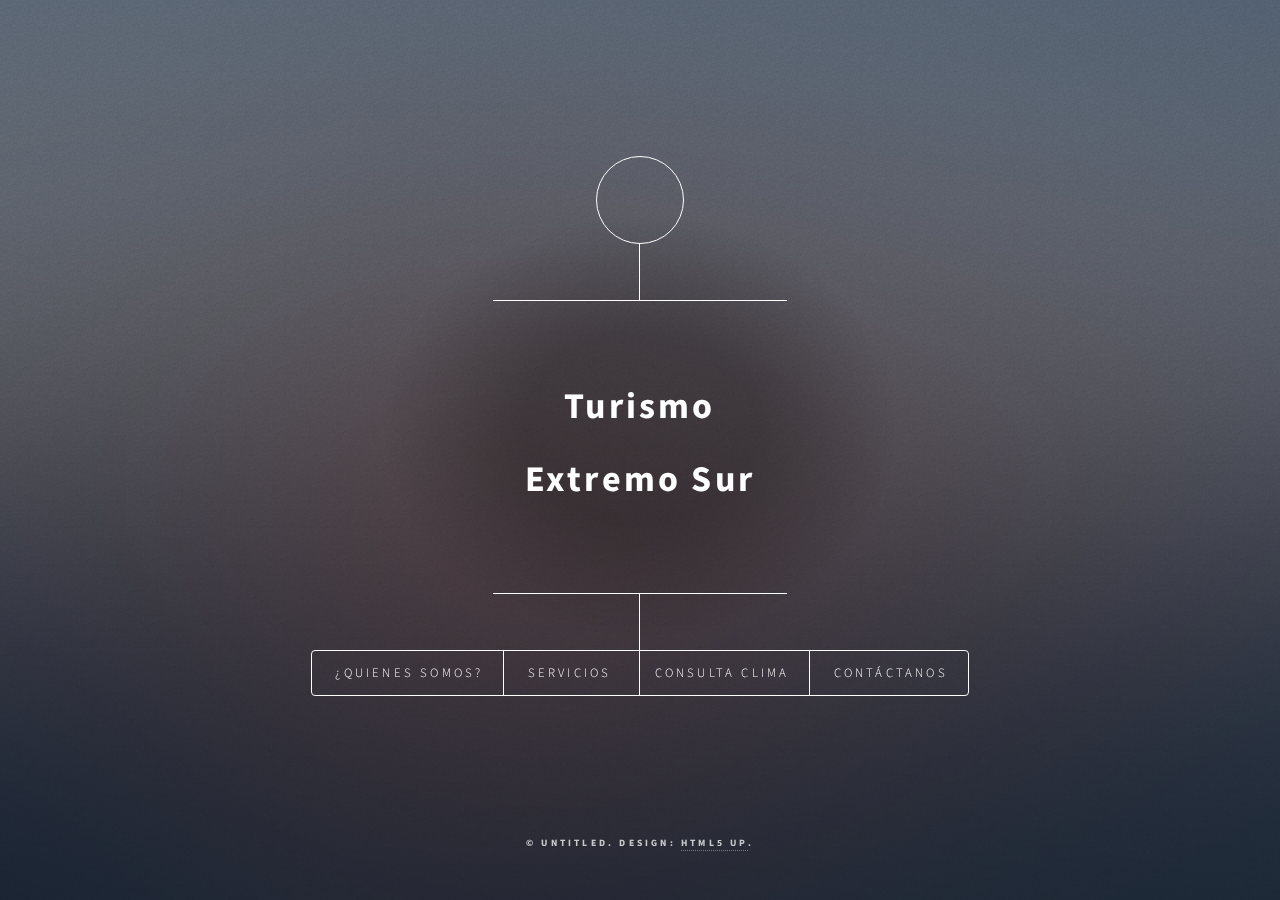
==== commit ea9f1e36: "Avance servicios" ====
--- a/index.html
+++ b/index.html
@@ -20,21 +20,20 @@
 				<!-- Header -->
 					<header id="header">
 						<div class="logo">
-							<span class="icon fa-gem"></span>
+							<span class="icon"></span>
 						</div>
 						<div class="content">
 							<div class="inner">
 								<h1>Turismo</h1>
 								<h1>Extremo Sur</h1>
-								<p>A fully responsive site template designed by <a href="https://html5up.net">HTML5 UP</a> and released<br />
-								for free under the <a href="https://html5up.net/license">Creative Commons</a> license.</p>
+								<p><a href="https://html5up.net"></a><br /><a href="https://html5up.net/license"></a></p>
 							</div>
 						</div>
 						<nav>
 							<ul>
 								<li><a href="#about">¿Quienes somos?</a></li>
-								<li><a href="#intro">Nuestros servicios</a></li>
-								<li><a href="#work">Consulta el Clima</a></li>
+								<li><a href="#intro">servicios</a></li>
+								<li><a href="#work">Consulta Clima</a></li>
 								<li><a href="#contact">Contáctanos</a></li>
 								<!--<li><a href="#elements">Elements</a></li>-->
 							</ul>
@@ -44,36 +43,58 @@
 				<!-- Main -->
 					<div id="main">
 
-						<!-- Intro -->
+						<!-- Servicios -->
 							<article id="intro">
-								<h2 class="major">Intro</h2>
-								<span class="image main"><img src="images/pic01.jpg" alt="" /></span>
-								<p>Aenean ornare velit lacus, ac varius enim ullamcorper eu. Proin aliquam facilisis ante interdum congue. Integer mollis, nisl amet convallis, porttitor magna ullamcorper, amet egestas mauris. Ut magna finibus nisi nec lacinia. Nam maximus erat id euismod egestas. By the way, check out my <a href="#work">awesome work</a>.</p>
-								<p>Lorem ipsum dolor sit amet, consectetur adipiscing elit. Duis dapibus rutrum facilisis. Class aptent taciti sociosqu ad litora torquent per conubia nostra, per inceptos himenaeos. Etiam tristique libero eu nibh porttitor fermentum. Nullam venenatis erat id vehicula viverra. Nunc ultrices eros ut ultricies condimentum. Mauris risus lacus, blandit sit amet venenatis non, bibendum vitae dolor. Nunc lorem mauris, fringilla in aliquam at, euismod in lectus. Pellentesque habitant morbi tristique senectus et netus et malesuada fames ac turpis egestas. In non lorem sit amet elit placerat maximus. Pellentesque aliquam maximus risus, vel sed vehicula.</p>
-							</article>
-
-						<!-- Work -->
+								<h2 class="major">Servicios</h2>
+								<span class="image main"><img src="images/turismo_sostenible.webp" alt="" /></span>
+								<h1 class="major">Caminata Monte Tarn</h1>
+								<span class="image main"><img src="images/monte-tarn-patagonia.jpg" alt="" /></span>
+								<p>Precio por persona: $50.000</p>
+								<p>Disfruta de una emocionante caminata al Monte Tarn, donde podrás explorar la belleza natural de la región y maravillarte con vistas panorámicas impresionantes.</p>
+								<div>
+									<h2>Ubicación Monte Tarn</h2>
+									<iframe src="https://www.google.com/maps/embed?pb=!1m18!1m12!1m3!1d9428.946149027657!2d-71.02361090000001!3d-53.78527750000001!2m3!1f0!2f0!3f0!3m2!1i1024!2i768!4f13.1!3m3!1m2!1s0xbdad5a8e07b4935f%3A0x98b9f30147d05e70!2sMount%20Tarn!5e0!3m2!1ses-419!2scl!4v1715025895531!5m2!1ses-419!2scl" width="550" height="300" style="border:0;" allowfullscreen="" loading="lazy" referrerpolicy="no-referrer-when-downgrade"></iframe>							    
+								</div>
+
+								<h1 class="major">Caminata a Parrillar</h1>
+								<span class="image main"><img src="images/Reserva_Laguna_Parrillar_2.jpg" alt="" /></span>
+								<p>Precio por persona: $40.000</p>
+								<p>Embárcate en una caminata a Parrillar, un lugar único donde podrás descubrir paisajes pintorescos y disfrutar de actividades al aire libre en un entorno natural.</p>
+								<div>
+									<h2>Ubicación Parrillar</h2>
+									<iframe src="https://www.google.com/maps/embed?pb=!1m18!1m12!1m3!1d2377.566599808371!2d-71.28178612351536!3d-53.42257677231146!2m3!1f0!2f0!3f0!3m2!1i1024!2i768!4f13.1!3m3!1m2!1s0xbdad7716ca1bbdd3%3A0xf96c74388e809c5c!2sReserva%20Nacional%20Laguna%20Parrillar!5e0!3m2!1ses-419!2scl!4v1715027699133!5m2!1ses-419!2scl" width="550" height="300" style="border:0;" allowfullscreen="" loading="lazy" referrerpolicy="no-referrer-when-downgrade"></iframe>								
+								</div>
+
+								<h1 class="major">Caminata a  Mirador Zapador</h1>
+								<span class="image main"><img src="images/13702839Master.jpg" alt="" /></span>
+								<p>Precio por persona: $70.000</p>
+								<p>Explora el fascinante Mirador Zapador Austral durante una caminata que te llevará a lugares impresionantes y te permitirá conectar con la naturaleza de una manera única.</p>
+								<div>
+									<h2>Ubicación Mirador Zapador</h2>
+									<iframe src="https://www.google.com/maps/embed?pb=!1m18!1m12!1m3!1d2392.6254319904747!2d-71.03004352353348!3d-53.152816572233746!2m3!1f0!2f0!3f0!3m2!1i1024!2i768!4f13.1!3m3!1m2!1s0xbdb27b72c892f10d%3A0xcfa40b8505df65e6!2sMirador%20ZAPADOR%20Austral!5e0!3m2!1ses-419!2scl!4v1715027823598!5m2!1ses-419!2scl" width="550" height="300" style="border:0;" allowfullscreen="" loading="lazy" referrerpolicy="no-referrer-when-downgrade"></iframe>								</div>
+							</article>
+						<!-- Consulta el clima -->
 							<article id="work">
-								<h2 class="major">Work</h2>
+								<h2 class="major">Consulta el clima</h2>
 								<span class="image main"><img src="images/pic02.jpg" alt="" /></span>
 								<p>Adipiscing magna sed dolor elit. Praesent eleifend dignissim arcu, at eleifend sapien imperdiet ac. Aliquam erat volutpat. Praesent urna nisi, fringila lorem et vehicula lacinia quam. Integer sollicitudin mauris nec lorem luctus ultrices.</p>
 								<p>Nullam et orci eu lorem consequat tincidunt vivamus et sagittis libero. Mauris aliquet magna magna sed nunc rhoncus pharetra. Pellentesque condimentum sem. In efficitur ligula tate urna. Maecenas laoreet massa vel lacinia pellentesque lorem ipsum dolor. Nullam et orci eu lorem consequat tincidunt. Vivamus et sagittis libero. Mauris aliquet magna magna sed nunc rhoncus amet feugiat tempus.</p>
 							</article>
 
-						<!-- About -->
+						<!-- Quienes somos -->
 							<article id="about">
-								<h2 class="major">About</h2>
+								<h2 class="major">Quienes somos?</h2>
 								<span class="image main"><img src="images/pic03.jpg" alt="" /></span>
 								<p>Lorem ipsum dolor sit amet, consectetur et adipiscing elit. Praesent eleifend dignissim arcu, at eleifend sapien imperdiet ac. Aliquam erat volutpat. Praesent urna nisi, fringila lorem et vehicula lacinia quam. Integer sollicitudin mauris nec lorem luctus ultrices. Aliquam libero et malesuada fames ac ante ipsum primis in faucibus. Cras viverra ligula sit amet ex mollis mattis lorem ipsum dolor sit amet.</p>
 							</article>
 
-						<!-- Contact -->
+						<!-- Contactanos -->
 							<article id="contact">
-								<h2 class="major">Contact</h2>
+								<h2 class="major">Contactanos</h2>
 								<form method="post" action="#">
 									<div class="fields">
 										<div class="field half">
-											<label for="name">Name</label>
+											<label for="name">Nombre</label>
 											<input type="text" name="name" id="name" />
 										</div>
 										<div class="field half">
@@ -81,12 +102,12 @@
 											<input type="text" name="email" id="email" />
 										</div>
 										<div class="field">
-											<label for="message">Message</label>
-											<textarea name="message" id="message" rows="4"></textarea>
+											<label for="mensaje">Mensaje</label>
+											<textarea name="mensaje" id="mensaje" rows="4"></textarea>
 										</div>
 									</div>
 									<ul class="actions">
-										<li><input type="submit" value="Send Message" class="primary" /></li>
+										<li><input type="submit" value="Enviar Mensaje" class="primary" /></li>
 										<li><input type="reset" value="Reset" /></li>
 									</ul>
 								</form>
--- a/assets/css/main.css
+++ b/assets/css/main.css
@@ -1,14 +1,14 @@
 @import url(fontawesome-all.min.css);
 @import url("https://fonts.googleapis.com/css?family=Source+Sans+Pro:300italic,600italic,300,600");
 
-/*
-	Dimension by HTML5 UP
-	html5up.net | @ajlkn
-	Free for personal and commercial use under the CCA 3.0 license (html5up.net/license)
+/*
+	Dimension by HTML5 UP
+	html5up.net | @ajlkn
+	Free for personal and commercial use under the CCA 3.0 license (html5up.net/license)
 */
 
 html, body, div, span, applet, object,
-iframe, h1, h2, h3, h4, h5, h6, p, blockquote,
+iframe, h2, h3, h4, h5, h6, p, blockquote,
 pre, a, abbr, acronym, address, big, cite,
 code, del, dfn, em, img, ins, kbd, q, s, samp,
 small, strike, strong, sub, sup, tt, var, b,
@@ -29,6 +29,11 @@
 footer, header, hgroup, menu, nav, section {
 	display: block;}
 
+p {
+	font-size: 20px; /* Cambia el tamaño del texto a 18px */
+	border-radius: 10px; /* Aplica bordes redondeados al párrafo */
+	font-weight: bold; /* Aplica negrita al texto del párrafo */
+	}
 body {
 	line-height: 1;
 }
@@ -174,7 +179,8 @@
 		margin: 0 0 2rem 0;
 	}
 
-	h1, h2, h3, h4, h5, h6 {
+
+	h2, h3, h4, h5, h6 {
 		color: #ffffff;
 		font-weight: 600;
 		line-height: 1.5;
@@ -200,8 +206,9 @@
 
 	h1 {
 		font-size: 2.25rem;
-		line-height: 1.3;
-		letter-spacing: 0.5rem;
+		line-height: 0.8;
+		letter-spacing: 0.2rem;
+		padding-top: 20px; /* Ajusta el espacio superior para mover el texto hacia abajo */
 	}
 
 	h2 {
@@ -464,6 +471,8 @@
 		padding: 0.75rem 1rem;
 	}
 
+	article
+
 	input[type="checkbox"],
 	input[type="radio"] {
 		-moz-appearance: none;
@@ -734,8 +743,10 @@
 
 	ul {
 		list-style: disc;
-		margin: 0 0 2rem 0;
+		margin: 0 0 1rem 0;
 		padding-left: 1em;
+		text-align: center;
+
 	}
 
 		ul li {
@@ -1140,11 +1151,11 @@
 			-ms-transition-delay: 0.75s;
 			transition-delay: 0.75s;
 			background-image: linear-gradient(to top, rgba(19, 21, 25, 0.5), rgba(19, 21, 25, 0.5)), url("../../images/overlay.png");
-			background-size: auto,+			background-size: auto,
  256px 256px;
-			background-position: center,+			background-position: center,
  center;
-			background-repeat: no-repeat,+			background-repeat: no-repeat,
  repeat;
 			z-index: 2;
 		}
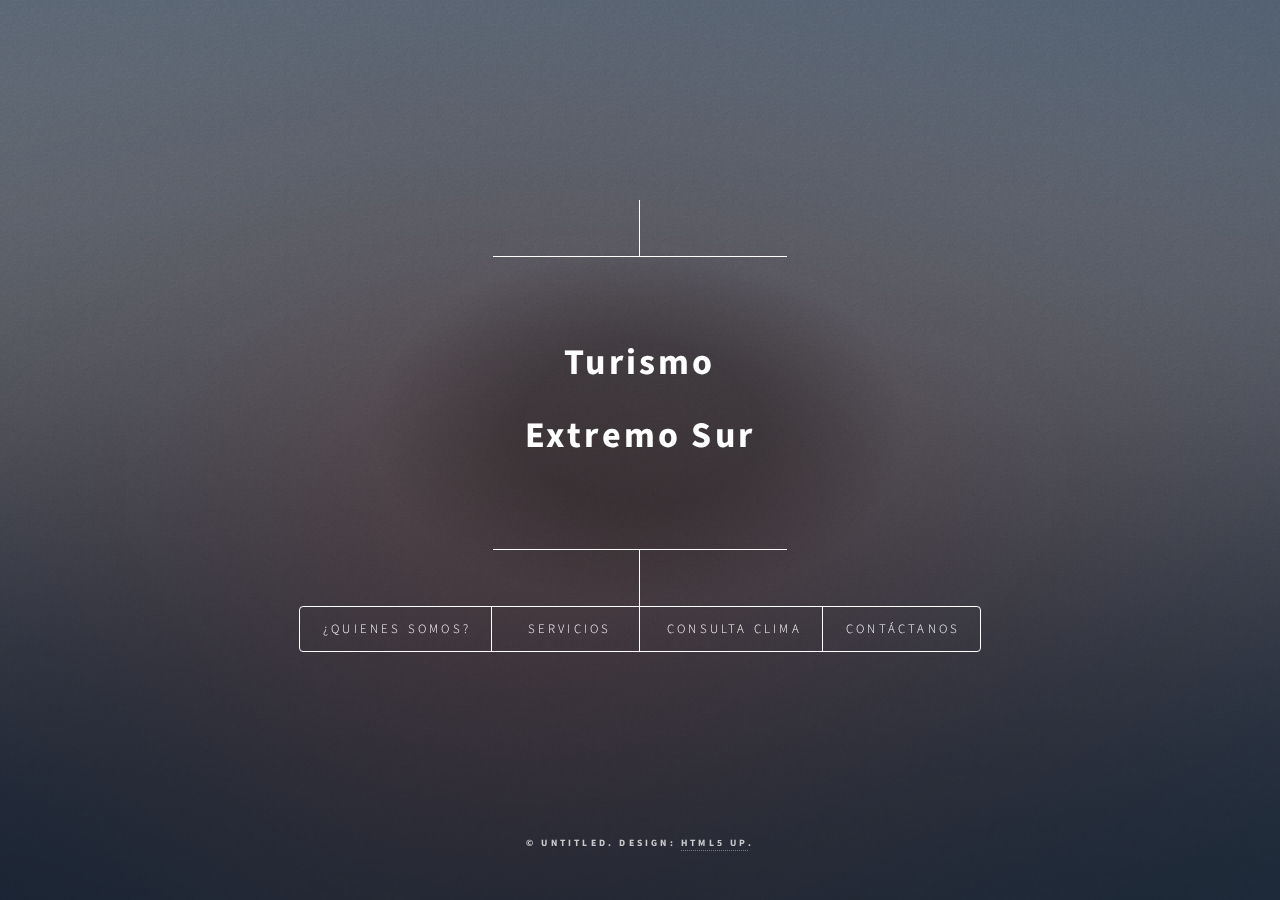
==== commit edf3ca04: "Cambio en contactanos" ====
--- a/index.html
+++ b/index.html
@@ -19,7 +19,7 @@
 
 				<!-- Header -->
 					<header id="header">
-						<div class="logo">
+						<div class="fa-brands fa-connectdevelop">
 							<span class="icon"></span>
 						</div>
 						<div class="content">
@@ -32,7 +32,7 @@
 						<nav>
 							<ul>
 								<li><a href="#about">¿Quienes somos?</a></li>
-								<li><a href="#intro">servicios</a></li>
+								<li><a href="#intro">&nbsp;&nbsp;Servicios&nbsp;&nbsp;</a></li>
 								<li><a href="#work">Consulta Clima</a></li>
 								<li><a href="#contact">Contáctanos</a></li>
 								<!--<li><a href="#elements">Elements</a></li>-->
@@ -98,8 +98,20 @@
 											<input type="text" name="name" id="name" />
 										</div>
 										<div class="field half">
+											<label for="phone">Celular (+569)</label>
+											<input type="text" phone="phone" id="phonr" />
+										</div>
+										<div class="field half">
 											<label for="email">Email</label>
 											<input type="text" name="email" id="email" />
+										</div>
+										<div class="field half">
+											<label for="country">País<s></s></label>
+											<input type="text" country="country" id="country" />
+										</div>
+										<div class="field half">
+											<label for="city">Ciudad</label>
+											<input type="text" city="city" id="name" />
 										</div>
 										<div class="field">
 											<label for="mensaje">Mensaje</label>
